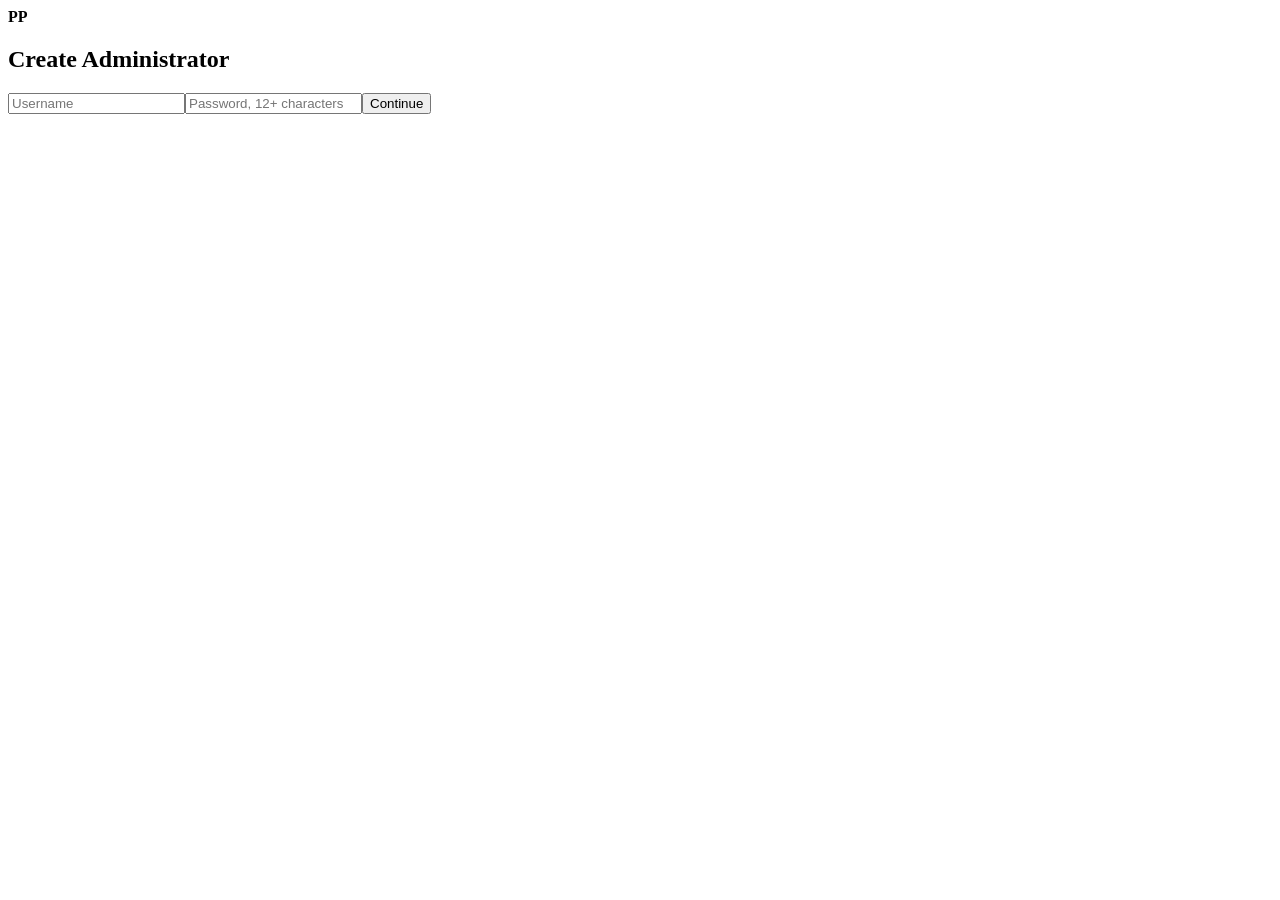
==== frontend/index.html @ 03917732 "Add files via upload" ====
<!doctype html><html><head><meta charset="utf-8"><meta name="viewport" content="width=device-width,initial-scale=1"><title>PineApple-Pi Guided Apps</title><link rel="stylesheet" href="/assets/app.css"></head><body><section id="auth"><form id="authForm"><b class="logo">PP</b><h1 id="authTitle">Create Administrator</h1><input id="user" placeholder="Username" required><input id="pass" type="password" minlength="12" placeholder="Password, 12+ characters" required><button>Continue</button><p id="err"></p></form></section><div id="app" hidden><header><div class="brand"><b class="logo">PP</b><div><h1>PineApple-Pi Guided Apps</h1><small>Beginner-friendly visual workflows</small></div></div><button id="refresh" class="secondary">Refresh apps</button></header><div class="layout"><aside><input id="search" placeholder="Find an app"><div id="groups" class="chips"></div><div id="toolList"></div></aside><main><section id="hero"></section><nav id="tabs"></nav><section id="panel"></section></main><section class="rail"><div class="card"><h3>Beginner workflow</h3><ol><li>Pick an app</li><li>Choose presets</li><li>Review settings</li><li>Start approved job</li><li>Read results</li></ol></div><div class="card"><h3>App health</h3><div id="health"></div></div><button id="logout" class="secondary full">Sign out</button></section></div></div><script src="/assets/app.js"></script></body></html>
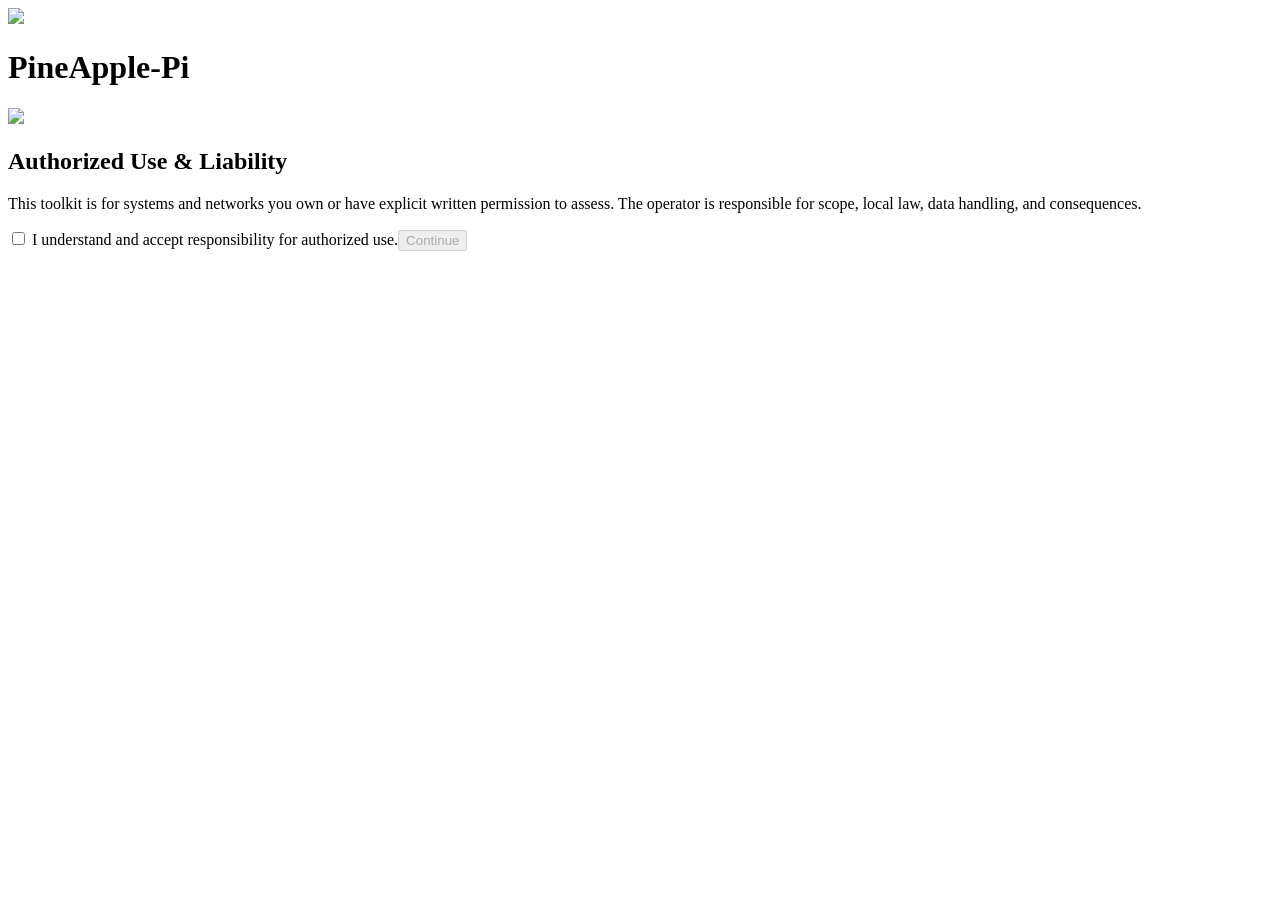
==== commit c17dddbf: "Add files via upload" ====
--- a/frontend/index.html
+++ b/frontend/index.html
@@ -1 +1 @@
-<!doctype html><html><head><meta charset="utf-8"><meta name="viewport" content="width=device-width,initial-scale=1"><title>PineApple-Pi Guided Apps</title><link rel="stylesheet" href="/assets/app.css"></head><body><section id="auth"><form id="authForm"><b class="logo">PP</b><h1 id="authTitle">Create Administrator</h1><input id="user" placeholder="Username" required><input id="pass" type="password" minlength="12" placeholder="Password, 12+ characters" required><button>Continue</button><p id="err"></p></form></section><div id="app" hidden><header><div class="brand"><b class="logo">PP</b><div><h1>PineApple-Pi Guided Apps</h1><small>Beginner-friendly visual workflows</small></div></div><button id="refresh" class="secondary">Refresh apps</button></header><div class="layout"><aside><input id="search" placeholder="Find an app"><div id="groups" class="chips"></div><div id="toolList"></div></aside><main><section id="hero"></section><nav id="tabs"></nav><section id="panel"></section></main><section class="rail"><div class="card"><h3>Beginner workflow</h3><ol><li>Pick an app</li><li>Choose presets</li><li>Review settings</li><li>Start approved job</li><li>Read results</li></ol></div><div class="card"><h3>App health</h3><div id="health"></div></div><button id="logout" class="secondary full">Sign out</button></section></div></div><script src="/assets/app.js"></script></body></html>+<!doctype html><html><head><meta charset="utf-8"><meta name="viewport" content="width=device-width,initial-scale=1"><title>PineApple-Pi</title><link rel="stylesheet" href="/assets/app.css"></head><body><div id="load"><img src="/assets/login-logo.jpg"><h1>PineApple-Pi</h1><div><span></span></div></div><section id="disclaimer" class="gate"><div class="modal"><img src="/assets/login-logo.jpg"><h1>Authorized Use & Liability</h1><p>This toolkit is for systems and networks you own or have explicit written permission to assess. The operator is responsible for scope, local law, data handling, and consequences.</p><label><input id="legal" type="checkbox"> I understand and accept responsibility for authorized use.</label><button id="enter" disabled>Continue</button></div></section><section id="auth" class="gate" hidden><form id="authForm" class="modal"><img src="/assets/login-logo.jpg"><h1 id="authTitle">Create Administrator</h1><input id="user" placeholder="Username"><input id="pass" type="password" placeholder="Password, 12+ characters"><button>Continue</button><p id="err"></p></form></section><div id="app" hidden><header><b>PP</b><h1>PineApple-Pi</h1><nav><button data-page="toolkit">Toolkit</button><button data-page="downloads">Downloads</button><button data-page="projects">Authorization</button><button data-page="settings">Settings</button><button id="logout">Sign out</button></nav></header><div class="banner"><img src="/assets/banner.jpg"></div><main id="page"></main></div><script src="/assets/app.js"></script></body></html>
